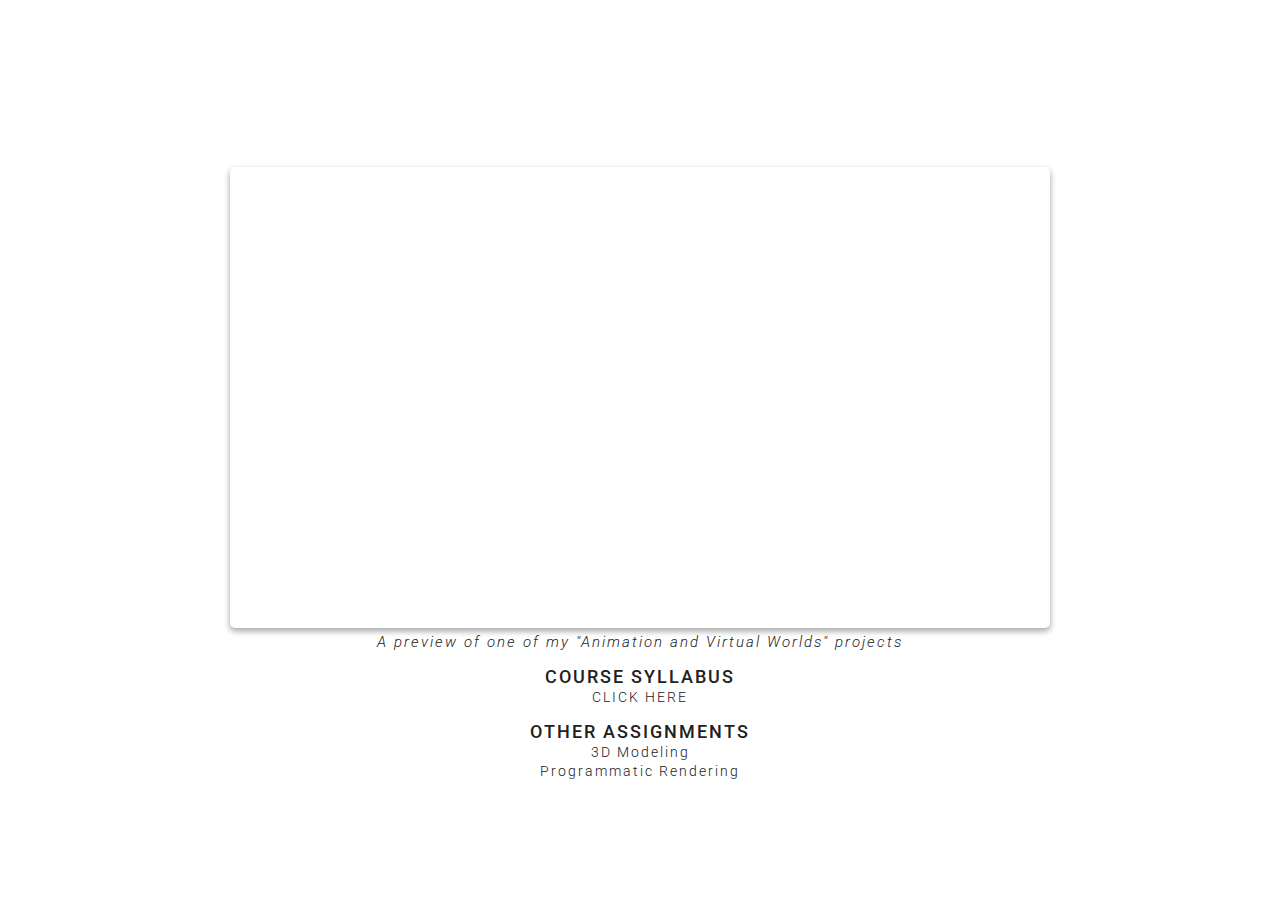
==== csci115/index.html @ c9424f97 "My work update" ====
<!DOCTYPE html>



<html lang="en">

<head>
    <meta charset="utf-8">
    <script src="https://ajax.googleapis.com/ajax/libs/jquery/3.2.1/jquery.min.js"></script>
    <link href="https://fonts.googleapis.com/css?family=Roboto:300,400,500,700,900" rel="stylesheet">
    <link rel="stylesheet" type="text/css" href="../css/mainstyle.css">
    <script type="text/javascript" src="../js/scripts.js"></script>
    <meta name="viewport" content="width=device-width, initial-scale=1.0, user-scalable=0">


    <title>Andrew Clark | CSCI 115</title>

</head>

<body>


    <div style="height: 680px;" class="cenContentClassBig animFix">

        <div class="textCenClass">
            <h2>Animation and Virtual Worlds</h2>

            <div id="workDisplay">

                <iframe width="100%" height="100%" src="https://www.youtube.com/embed/7RgGxX4CQPI?rel=0&amp;showinfo=0" frameborder="0" allowfullscreen></iframe>
            </div>
            <t class="caption"><i>A preview of one of my "Animation and Virtual Worlds" projects</i></t>
            <br>
            <h4>COURSE SYLLABUS</h4>
            <a onclick="alert('Unfortunately, I no longer have access to the CSCI 115 syllabus.');">
                <t>CLICK HERE</t>
            </a>

            <h4>OTHER ASSIGNMENTS</h4>
            <a target="_blank" href="project2.png">
                <t>3D Modeling</t>
            </a><br>
            <a target="_blank" href="project.png" "><t>Programmatic Rendering</t></a>
    </div>
</div>



</body>

</html>
---- css/mainstyle.css ----
body {
    margin: 0px;
    padding: 0px;
    font-family: 'Roboto', sans-serif;
    overflow: hidden;
}

#navBox {
    position: absolute;
    height: calc(100% - 20px);
    width: 250px;
    background-color: white;
    box-shadow: 0 14px 28px rgba(0, 0, 0, 0.25), 0 10px 10px rgba(0, 0, 0, 0.22);
    z-index: 1;
    overflow: hidden;
}

.selected {
    color: #212121 !important;
    /*     background-color: #c4c4c4;*/
    font-size: 25px !important;
    font-weight: 800 !important;
    letter-spacing: 6px !important;
}

section {
    width: calc(100% - 250px);
    height: 100%;
    margin-left: 250px;
    position: absolute;
    background-image: url("../images/bg.jpg");
    overflow: hidden;
}

#viewPageFrame {
    width: 100%;
    height: 100%;
    border: none;
}

header {
    text-align: center;
    /*    background-color: red;*/
    padding: 0px;
    margin: 0px;
}

footer {
    position: absolute;
    bottom: 0px;
    z-index: 1001;
    background-color: white;
    overflow: hidden;
    padding: 0px;
    margin: 0px;
}

footer .small {
    font-size: 10px;
}

footer a {
    font-size: 20px;
    letter-spacing: 1px;
    font-weight: 300;
}

a {
    text-decoration: none;
    color: black;
}

.footWrap {
    height: 50px;
    width: 250px;
    text-align: center;
    letter-spacing: 1.5px;
}

header t {
    font-size: 24px;
    letter-spacing: 2px;
    font-weight: 400;
    color: #2d2d2d;
}

.line {
    height: 1px;
    width: 100%;
    background-color: black;
    opacity: .2;
}

header .line {
    margin-top: 8px;
}

.navButton {
    width: 100%;
    height: 40px;
    /*    background-color: red;*/
    text-align: center;
    line-height: 40px;
    font-weight: 400;
    letter-spacing: 2px;
    cursor: pointer;
    transition: all .65s ease-in-out;
    -moz-transition: all .65s ease-in-out;
    -webkit-transition: all .65s ease-in-out;
    color: #424242;
    font-size: 17px;
}

.navButton:hover {
    background-color: #c4c4c4;
    transition: all .20s ease-in-out;
    -moz-transition: all .20s ease-in-out;
    -webkit-transition: all .20s ease-in-out;
    color: white;
}

#navBottomLine {
    width: 100%;
    height: 5px;
    background-color: #c4c4c4;
    display: none;
}

.cenContent {
    width: 100%;
    /*    background-color: red;*/
    overflow: hidden;
    position: absolute;
    margin: auto;
    top: 0px;
    bottom: 0px;
    transition: all .20s ease-in-out;
    -moz-transition: all .20s ease-in-out;
    -webkit-transition: all .20s ease-in-out;
}

.cenContentClassBig {
    width: 100%;
    /*    background-color: purple;*/
    overflow: hidden;
    position: absolute;
    margin: auto;
    top: 0px;
    bottom: 0px;
    transition: all .20s ease-in-out;
    -moz-transition: all .20s ease-in-out;
    -webkit-transition: all .20s ease-in-out;
}

.cenContentClass {
    width: 100%;
    /*    background-color: purple;*/
    overflow: hidden;
    position: absolute;
    margin: auto;
    top: 0px;
    bottom: 0px;
    transition: all .20s ease-in-out;
    -moz-transition: all .20s ease-in-out;
    -webkit-transition: all .20s ease-in-out;
}

.textCenClass {
    margin: auto;
    /*    background-color: blue;*/
    width: 860px;
    overflow: hidden;
    transition: all .20s ease-in-out;
    -moz-transition: all .20s ease-in-out;
    -webkit-transition: all .20s ease-in-out;
    text-align: center;
}

.textCenClass .caption {
    color: #212121;
    font-weight: 300;
    font-size: 15px;
    letter-spacing: 2px;
}

.textCenClass h2 {
    font-size: 40px;
}

.textCenClass t {
    color: #212121;
    font-weight: 300;
    font-size: 14px;
    letter-spacing: 2px;
}

.textCenClass a {
    text-decoration: none;
    cursor: pointer;
    transition: all .20s ease-in-out;
    -moz-transition: all .20s ease-in-out;
    -webkit-transition: all .20s ease-in-out;
}

.textCenClass a:hover {
    opacity: .5;
}

.textCenClass h4 {
    font-size: 18px;
    padding-top: 15px;
    margin: 0px;
    font-weight: 500;
    color: #212121;
    letter-spacing: 2px;
}

.textCen {
    margin: auto;
    /*    background-color: blue;*/
    width: 820px;
    overflow: hidden;
    transition: all .20s ease-in-out;
    -moz-transition: all .20s ease-in-out;
    -webkit-transition: all .20s ease-in-out;
}

#workDisplay {
    width: 820px;
    height: 461px;
    /*    background-color: red;*/
    margin: auto;
    margin-top: 10px;
    transition: all .20s ease-in-out;
    -moz-transition: all .20s ease-in-out;
    -webkit-transition: all .20s ease-in-out;
    overflow: hidden;
    border-radius: 5px 5px 5px 5px;
    -moz-border-radius: 5px 5px 5px 5px;
    -webkit-border-radius: 5px 5px 5px 5px;
    border: 0px solid #000000;
    box-shadow: 0 3px 6px rgba(0, 0, 0, 0.16), 0 3px 6px rgba(0, 0, 0, 0.23);
    margin-bottom: 4px;
}

h1 {
    margin: 0px;
    padding: 0px;
    color: white;
    font-weight: 700;
    font-size: 50px;
    letter-spacing: 4px;
    transition: all .20s ease-in-out;
    -moz-transition: all .20s ease-in-out;
    -webkit-transition: all .20s ease-in-out;
}

h2 {
    margin: 0px;
    padding: 0px;
    color: white;
    font-weight: 300;
    font-size: 40px;
    letter-spacing: 4px;
    transition: all .20s ease-in-out;
    -moz-transition: all .20s ease-in-out;
    -webkit-transition: all .20s ease-in-out;
}

.pageDiv {
    width: 620px;
    opacity: .8;
    height: 1px;
    background-color: white;
    opacity: .5;
    margin-top: 5px;
    margin-bottom: 20px;
}

.aboutBold {
    color: white;
    font-weight: 400;
    letter-spacing: 2px;
    font-size: 20px;
    line-height: 30px;
}

.aboutDetail {
    color: white;
    font-weight: 300;
    letter-spacing: 2px;
    font-size: 20px;
    line-height: 30px;
}

.aboutSpace {
    color: white;
    font-weight: 300;
    letter-spacing: 2px;
    font-size: 20px;
    opacity: .5;
    line-height: 30px;
}

.mobileInfo {
    display: none;
}


/*Mobile*/


/*---------------------------------------------------------------------------------------------------*/

@media only screen and (min-width: 880px) {
    .wdFrame {
        width: 1680px;
        height: 2906px;
        border: 0;
        -ms-transform: scale(0.5);
        -moz-transform: scale(0.5);
        -o-transform: scale(0.5);
        -webkit-transform: scale(0.5);
        transform: scale(0.5);
        -ms-transform-origin: 0 0;
        -moz-transform-origin: 0 0;
        -o-transform-origin: 0 0;
        -webkit-transform-origin: 0 0;
        transform-origin: 0 0;
    }
}

@media only screen and (max-width: 880px) {
    .wdFrame {
        width: 1180px;
        height: 2906px;
        border: 0;
        -ms-transform: scale(0.5);
        -moz-transform: scale(0.5);
        -o-transform: scale(0.5);
        -webkit-transform: scale(0.5);
        transform: scale(0.5);
        -ms-transform-origin: 0 0;
        -moz-transform-origin: 0 0;
        -o-transform-origin: 0 0;
        -webkit-transform-origin: 0 0;
        transform-origin: 0 0;
    }
    .textCenClass {
        width: 600px;
    }
    .cenContentClass {
        height: 560px !important;
    }
    .cenContentClassBig {
        height: 560px !important;
    }
    .animFix {
        height: 600px !important;
    }
    #workDisplay {
        width: 590px;
        height: 332px;
    }
    #navBottomLine {
        display: block;
    }
    #navBox {
        width: 100%;
        height: 98px;
    }
    #navBox #headShot {
        display: none;
    }
    nav .line {
        display: none;
    }
    header .line {
        margin-top: 10px;
    }
    header t {
        font-size: 40px;
        font-weight: 500;
        line-height: 20px;
    }
    nav {
        display: block;
        text-align: center;
    }
    .navButton {
        display: inline-block;
        width: 100px;
        /*        background-color: red;*/
        font-size: 19px;
        width: auto;
        margin-left: 15px;
        margin-right: 15px;
        height: 35px;
        font-weight: 300;
    }
    section {
        width: 100%;
        height: calc(100% - 140px);
        margin-top: 98px;
        margin-left: 0px;
    }
    .selected {
        background-color: white;
        color: #212121 !important;
        font-weight: 500!important;
        font-size: 20px!important;
        letter-spacing: 2px!important;
    }
    .navButton:hover {
        background-color: white;
        color: #919191 !important;
    }
    .footWrap {
        width: 100%;
        height: 42px;
        padding: 3px;
    }
    footer {
        width: 100%;
    }
    .desktopInfo {
        display: none;
    }
    .mobileInfo {
        display: block;
    }
    h1 {
        font-size: 45px;
    }
    h2 {
        font-size: 37px;
    }
    .textCen {
        width: 600px;
    }
    .cenContent {
        height: 350px !important;
    }
    .aboutBold {
        font-size: 21px;
    }
    .aboutDetail {
        font-size: 18px;
        line-height: 30px;
    }
    .aboutSpace {
        font-size: 20px;
    }
}


@media only screen and (max-width: 620px) {
    .selected {
        background-color: white;
        color: #212121 !important;
        font-weight: 500!important;
        font-size: 14px!important;
        letter-spacing: 2px!important;
    }
    .wdFrame {
        width: 880px;
        height: 2906px;
        border: 0;
        -ms-transform: scale(0.5);
        -moz-transform: scale(0.5);
        -o-transform: scale(0.5);
        -webkit-transform: scale(0.5);
        transform: scale(0.5);
        -ms-transform-origin: 0 0;
        -moz-transform-origin: 0 0;
        -o-transform-origin: 0 0;
        -webkit-transform-origin: 0 0;
        transform-origin: 0 0;
    }
    #workDisplay {
        width: 370px;
        height: 208px;
    }
    .navButton {
        font-size: 12px;
    }
    h1 {
        font-size: 30px;
    }
    h2 {
        font-size: 21px;
    }
    .textCen {
        width: 380px;
    }
    .textCenClass {
        width: 380px;
    }
    .cenContentClassBig {
        height: 490px !important;
    }
    .cenContentClass {
        height: 440px !important;
    }
    .cenContent {
        height: 370px !important;
    }
}
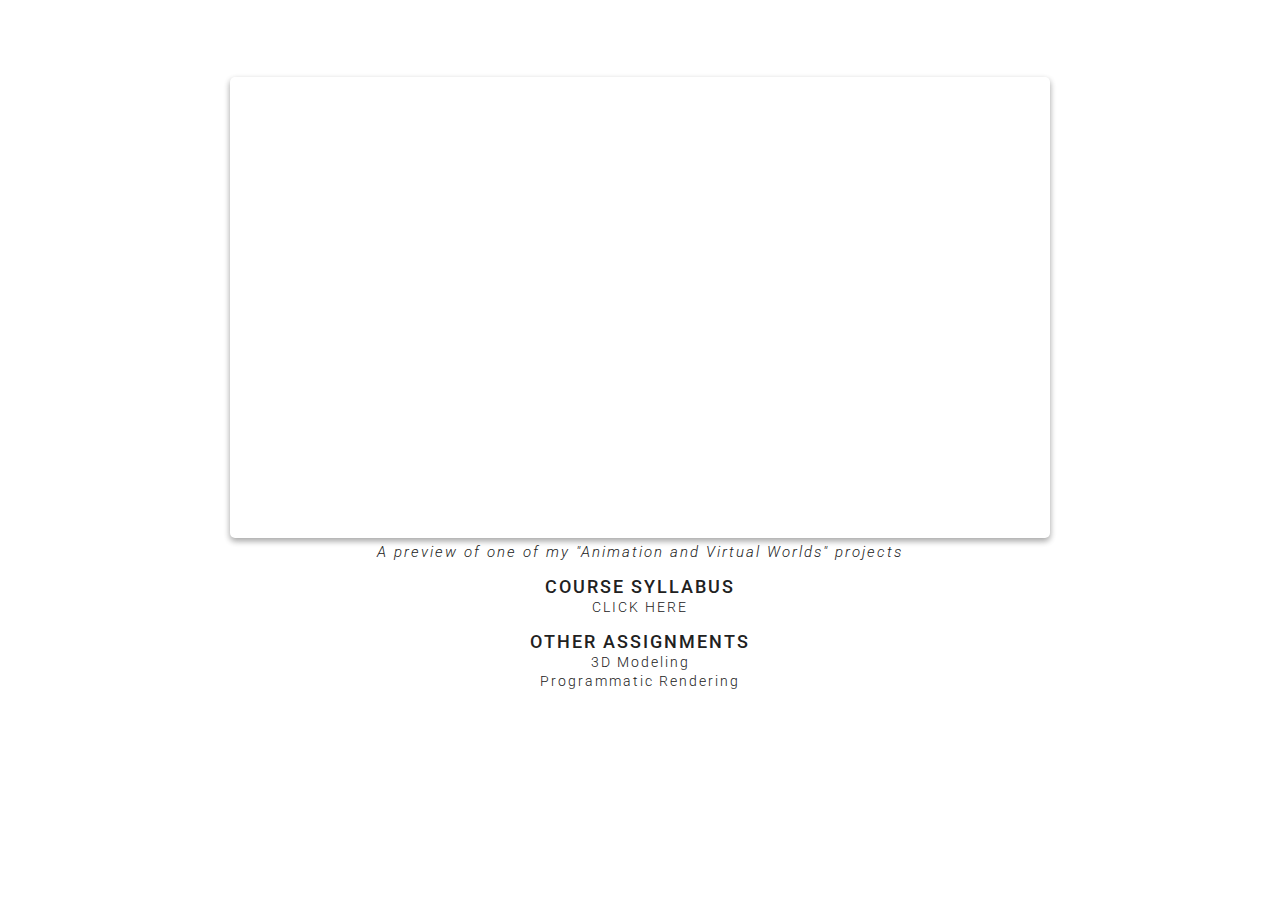
==== commit c73f488a: "Height fix" ====
--- a/csci115/index.html
+++ b/csci115/index.html
@@ -17,10 +17,10 @@
 
 </head>
 
-<body>
+<body >
 
 
-    <div style="height: 680px;" class="cenContentClassBig animFix">
+    <div style="height: 700px;" class="cenContentClassBig animFix">
 
         <div class="textCenClass">
             <h2>Animation and Virtual Worlds</h2>
@@ -40,7 +40,7 @@
             <a target="_blank" href="project2.png">
                 <t>3D Modeling</t>
             </a><br>
-            <a target="_blank" href="project.png" "><t>Programmatic Rendering</t></a>
+            <a target="_blank" href="project.png"><t>Programmatic Rendering</t></a>
     </div>
 </div>
 
--- a/css/mainstyle.css
+++ b/css/mainstyle.css
@@ -2,7 +2,7 @@
     margin: 0px;
     padding: 0px;
     font-family: 'Roboto', sans-serif;
-    overflow: hidden;
+    overflow-y: scroll;
 }
 
 #navBox {
@@ -141,8 +141,8 @@
 
 .cenContentClassBig {
     width: 100%;
-    /*    background-color: purple;*/
-    overflow: hidden;
+/*        background-color: purple;*/
+
     position: absolute;
     margin: auto;
     top: 0px;
@@ -150,12 +150,14 @@
     transition: all .20s ease-in-out;
     -moz-transition: all .20s ease-in-out;
     -webkit-transition: all .20s ease-in-out;
+    margin-top: 20px;
+    margin-bottom: 20px;
 }
 
 .cenContentClass {
     width: 100%;
-    /*    background-color: purple;*/
-    overflow: hidden;
+/*        background-color: purple;*/
+
     position: absolute;
     margin: auto;
     top: 0px;
@@ -163,6 +165,8 @@
     transition: all .20s ease-in-out;
     -moz-transition: all .20s ease-in-out;
     -webkit-transition: all .20s ease-in-out;
+        margin-top: 20px;
+    margin-bottom: 20px;
 }
 
 .textCenClass {
@@ -350,13 +354,13 @@
         width: 600px;
     }
     .cenContentClass {
-        height: 560px !important;
+        height: 570px !important;
     }
     .cenContentClassBig {
-        height: 560px !important;
+        height: 590px !important;
     }
     .animFix {
-        height: 600px !important;
+        height: 620px !important;
     }
     #workDisplay {
         width: 590px;
@@ -452,7 +456,6 @@
         font-size: 20px;
     }
 }
-
 
 @media only screen and (max-width: 620px) {
     .selected {
@@ -497,7 +500,7 @@
         width: 380px;
     }
     .cenContentClassBig {
-        height: 490px !important;
+        height: 540px !important;
     }
     .cenContentClass {
         height: 440px !important;
@@ -505,4 +508,4 @@
     .cenContent {
         height: 370px !important;
     }
-}
+}